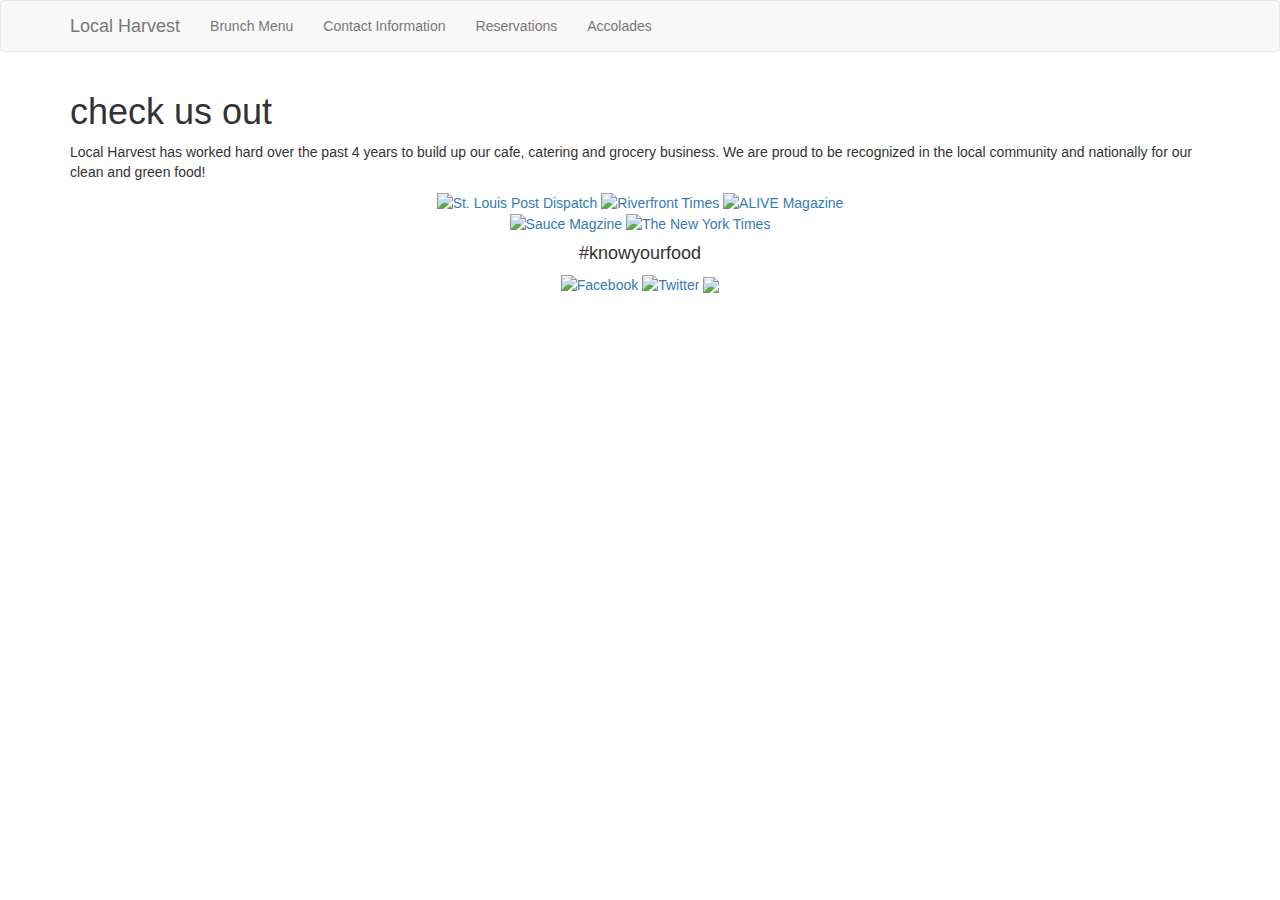
==== index_accolades.html @ 2c082894 "commit" ====
<!DOCTYPE html>
<html>

  <head>
    <meta charset='utf-8'>
    <meta http-equiv="X-UA-Compatible" content="chrome=1">
    <meta name="description" content="Local-harvest-cafe : ">

    <link href="stylesheets/bootstrap.min.css" rel="stylesheet">
    <link rel="stylesheet" type="text/css" media="screen" href="stylesheets/stylesheet.css">

    <title>Local Harvest Cafe</title>
    
  </head>


  <body>

<!--Nav Bar Start-->

  <nav class="navbar navbar-default">
  <div class="container">
    <!-- Brand and toggle get grouped for better mobile display -->
    <div class="navbar-header">
      <button type="button" class="navbar-toggle collapsed" data-toggle="collapse" data-target="#bs-example-navbar-collapse-1">
        <span class="sr-only">Toggle navigation</span>
        <span class="icon-bar"></span>
        <span class="icon-bar"></span>
        <span class="icon-bar"></span>
      </button>
      <a class="navbar-brand" href="index.html">Local Harvest</a>
    </div>

    <!-- Collect the nav links, forms, and other content for toggling -->
    <div class="collapse navbar-collapse" id="bs-example-navbar-collapse-1">
      <ul class="nav navbar-nav">
        <li><a href="index_brunch.html">Brunch Menu</a></li>
        <li><a href="index_contact.html">Contact Information</a></li>
        <li><a href="index_order.html">Reservations</a></li>
        <li><a href="index_accolades.html">Accolades</a></li>
      </ul>
    </div><!-- /.navbar-collapse -->
  </div><!-- /.container-fluid -->
  </nav>

<!--Nav Bar End-->

<!--Jumbotron Start-->

  <div class="container">
    <div class="row">
      <div class="col-md-12">
        <h1>check us out</h1>
             <p>Local Harvest has worked hard over the past 4 years to build up our cafe, catering and grocery business. We are proud to be recognized in the local community and nationally for our clean and green food!</p>
      </div>
    </div>
  </div>

<!--Jumbotron End-->
    
<!--Accolades Start-->

    <div class="accolades">

      <a href="http://www.stltoday.com/best-brunch/article_28f3eeb5-4798-552d-b7ad-91a691f2a51f.html">
      <img src="http://saintlouisautoshow.com/wp-content/uploads/2013/09/stlpd4.png" alt="St. Louis Post Dispatch" style="width:20%"></a>

      <a href="http://www.riverfronttimes.com/bestof/2013/award/best-sunday-brunch-2065146/">
      <img src="http://www.valleyparkelevator.com/ValleyParkElevator.com/News_%26_Press_files/logo185x60.gif" alt="Riverfront Times" style="width:20%"></a>

      <a href="http://www.alivemag.com/restaurants/sub_restaurants_article.cfm?ref=1669&ref2=1&story=Hot-List-2014:-Dining">
      <img src="http://www.alivemag.com/assets/images/logoAlive.gif" alt="ALIVE Magazine" style="width:20%"></a>

      <br>
      <a href="http://www.saucemagazine.com/rcresults.php?y=2013">
      <img src="http://www.greendiningalliance.org/wp-content/sled-uploads/sauce-logo-250x250.png" alt="Sauce Magzine" style="width:10%"></a>

      
      <a href="http://www.nytimes.com/2010/06/27/travel/27hours.html?pagewanted=all">
      <img src="http://upload.wikimedia.org/wikipedia/commons/7/77/The_New_York_Times_logo.png" alt="The New York Times" style="width:30%"></a>
    </div>

<!--Accolades End-->


  <!--SOCIAL MEDIA-->
    <div class="socialmedia">
      <h4>#knowyourfood</h4>
    
      <a href="https://www.facebook.com/pages/Local-Harvest-Cafe-Catering/46249174950">
      <img src="http://cdn.mysitemyway.com/etc-mysitemyway/icons/legacy-previews/icons/black-ink-grunge-stamps-textures-icons-social-media-logos/097668-black-ink-grunge-stamp-textures-icon-social-media-logos-facebook-logo-square.png" alt="Facebook" style="width:10%"></a>
      

      <a href="https://twitter.com/localharveststl">
      <img src="http://cdn.mysitemyway.com/etc-mysitemyway/webtreats/assets/posts/732/icons/grunge-stamp-new-twitter-bird-square.png" alt="Twitter" style="width:10%"></a>

      <a href="http://instagram.com/localharveststl">
      <img src="https://springbaptist.publishpath.com/Websites/springbaptist/images/Students/High_School/instagram.png" style="width:10%"></a>
    </div>
  <!--SOCIAL MEDIA-->
    

  </div>

  </body>
</html>
---- stylesheets/stylesheet.css ----
.socialmedia {
	text-align:center;
}

.accolades {
	text-align:center;
}
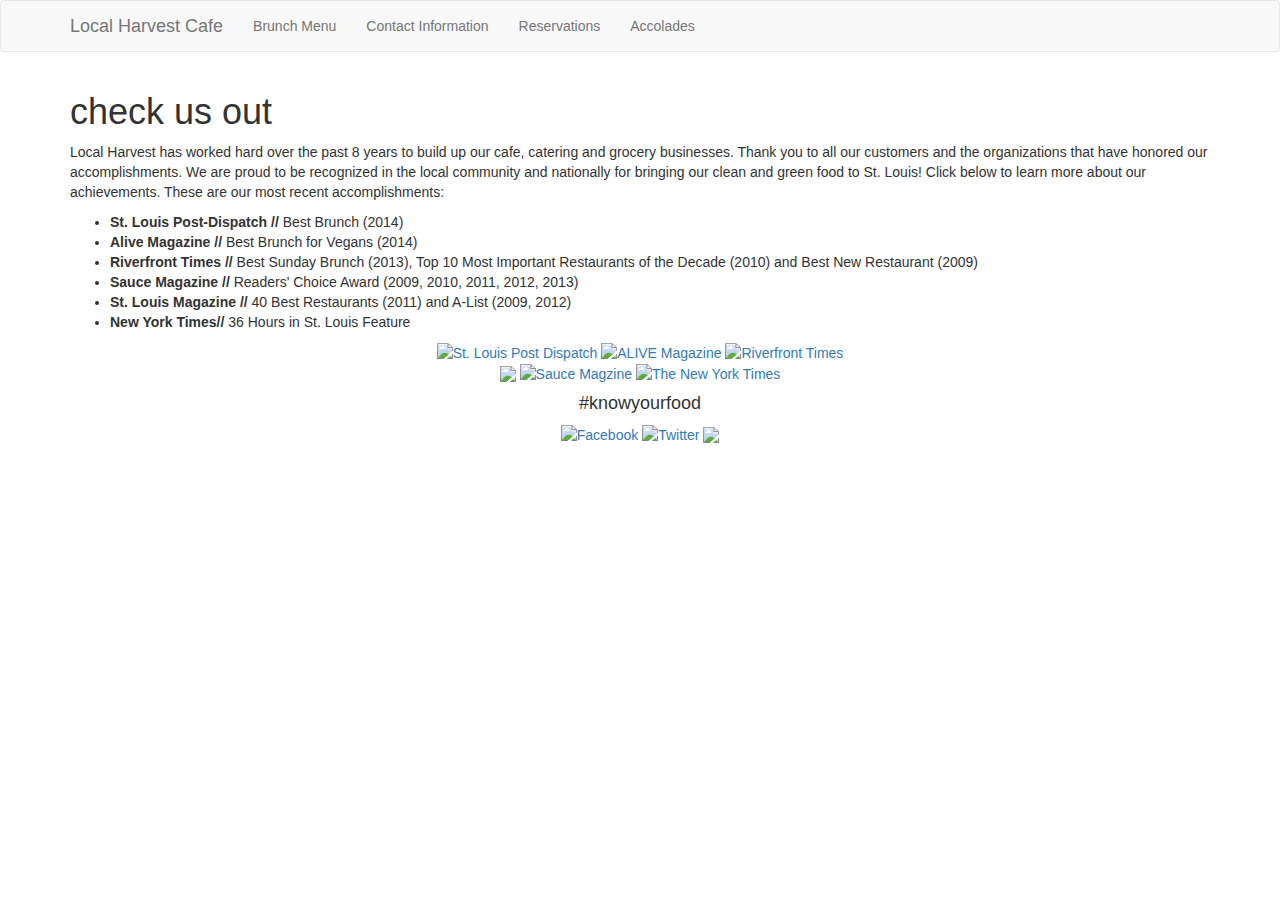
==== commit e513ef40: "commit" ====
--- a/index_accolades.html
+++ b/index_accolades.html
@@ -28,7 +28,7 @@
         <span class="icon-bar"></span>
         <span class="icon-bar"></span>
       </button>
-      <a class="navbar-brand" href="index.html">Local Harvest</a>
+      <a class="navbar-brand" href="index.html">Local Harvest Cafe</a>
     </div>
 
     <!-- Collect the nav links, forms, and other content for toggling -->
@@ -45,18 +45,26 @@
 
 <!--Nav Bar End-->
 
-<!--Jumbotron Start-->
+<!--Header Start-->
 
   <div class="container">
     <div class="row">
       <div class="col-md-12">
         <h1>check us out</h1>
-             <p>Local Harvest has worked hard over the past 4 years to build up our cafe, catering and grocery business. We are proud to be recognized in the local community and nationally for our clean and green food!</p>
+             <p>Local Harvest has worked hard over the past 8 years to build up our cafe, catering and grocery businesses. Thank you to all our customers and the organizations that have honored our accomplishments. We are proud to be recognized in the local community and nationally for bringing our clean and green food to St. Louis! Click below to learn more about our achievements. These are our most recent accomplishments:</p>
+              <ul>
+                <li><b>St. Louis Post-Dispatch //</b> Best Brunch (2014)</li>
+                <li><b>Alive Magazine //</b> Best Brunch for Vegans (2014)</li>
+                <li><b>Riverfront Times //</b> Best Sunday Brunch (2013), Top 10 Most Important Restaurants of the Decade (2010) and Best New Restaurant (2009)</li>
+                <li><b>Sauce Magazine //</b> Readers' Choice Award (2009, 2010, 2011, 2012, 2013)</li>
+                <li><b>St. Louis Magazine //</b> 40 Best Restaurants (2011) and A-List (2009, 2012)</li>
+                <li><b>New York Times//</b> 36 Hours in St. Louis Feature</li>
+              </ul>
       </div>
     </div>
   </div>
 
-<!--Jumbotron End-->
+<!--Header End-->
     
 <!--Accolades Start-->
 
@@ -65,25 +73,26 @@
       <a href="http://www.stltoday.com/best-brunch/article_28f3eeb5-4798-552d-b7ad-91a691f2a51f.html">
       <img src="http://saintlouisautoshow.com/wp-content/uploads/2013/09/stlpd4.png" alt="St. Louis Post Dispatch" style="width:20%"></a>
 
+      <a href="http://www.alivemag.com/restaurants/sub_restaurants_article.cfm?ref=1669&ref2=1&story=Hot-List-2014:-Dining">
+      <img src="http://www.alivemag.com/assets/images/logoAlive.gif" alt="ALIVE Magazine" style="width:20%"></a>
+
       <a href="http://www.riverfronttimes.com/bestof/2013/award/best-sunday-brunch-2065146/">
       <img src="http://www.valleyparkelevator.com/ValleyParkElevator.com/News_%26_Press_files/logo185x60.gif" alt="Riverfront Times" style="width:20%"></a>
 
-      <a href="http://www.alivemag.com/restaurants/sub_restaurants_article.cfm?ref=1669&ref2=1&story=Hot-List-2014:-Dining">
-      <img src="http://www.alivemag.com/assets/images/logoAlive.gif" alt="ALIVE Magazine" style="width:20%"></a>
+      <br>
+      <a href="http://www.stlmag.com/dining/Best-Restaurants-2010/"><img src="http://www.artscopestl.org/wp-content/uploads/2014/09/St-Louis-Magazine-Logo.gif"></a>
 
-      <br>
       <a href="http://www.saucemagazine.com/rcresults.php?y=2013">
       <img src="http://www.greendiningalliance.org/wp-content/sled-uploads/sauce-logo-250x250.png" alt="Sauce Magzine" style="width:10%"></a>
 
-      
       <a href="http://www.nytimes.com/2010/06/27/travel/27hours.html?pagewanted=all">
       <img src="http://upload.wikimedia.org/wikipedia/commons/7/77/The_New_York_Times_logo.png" alt="The New York Times" style="width:30%"></a>
     </div>
 
 <!--Accolades End-->
 
+<!--Social Media Start-->
 
-  <!--SOCIAL MEDIA-->
     <div class="socialmedia">
       <h4>#knowyourfood</h4>
     
@@ -97,10 +106,8 @@
       <a href="http://instagram.com/localharveststl">
       <img src="https://springbaptist.publishpath.com/Websites/springbaptist/images/Students/High_School/instagram.png" style="width:10%"></a>
     </div>
-  <!--SOCIAL MEDIA-->
-    
 
-  </div>
+<!--Social media End-->
 
   </body>
 </html>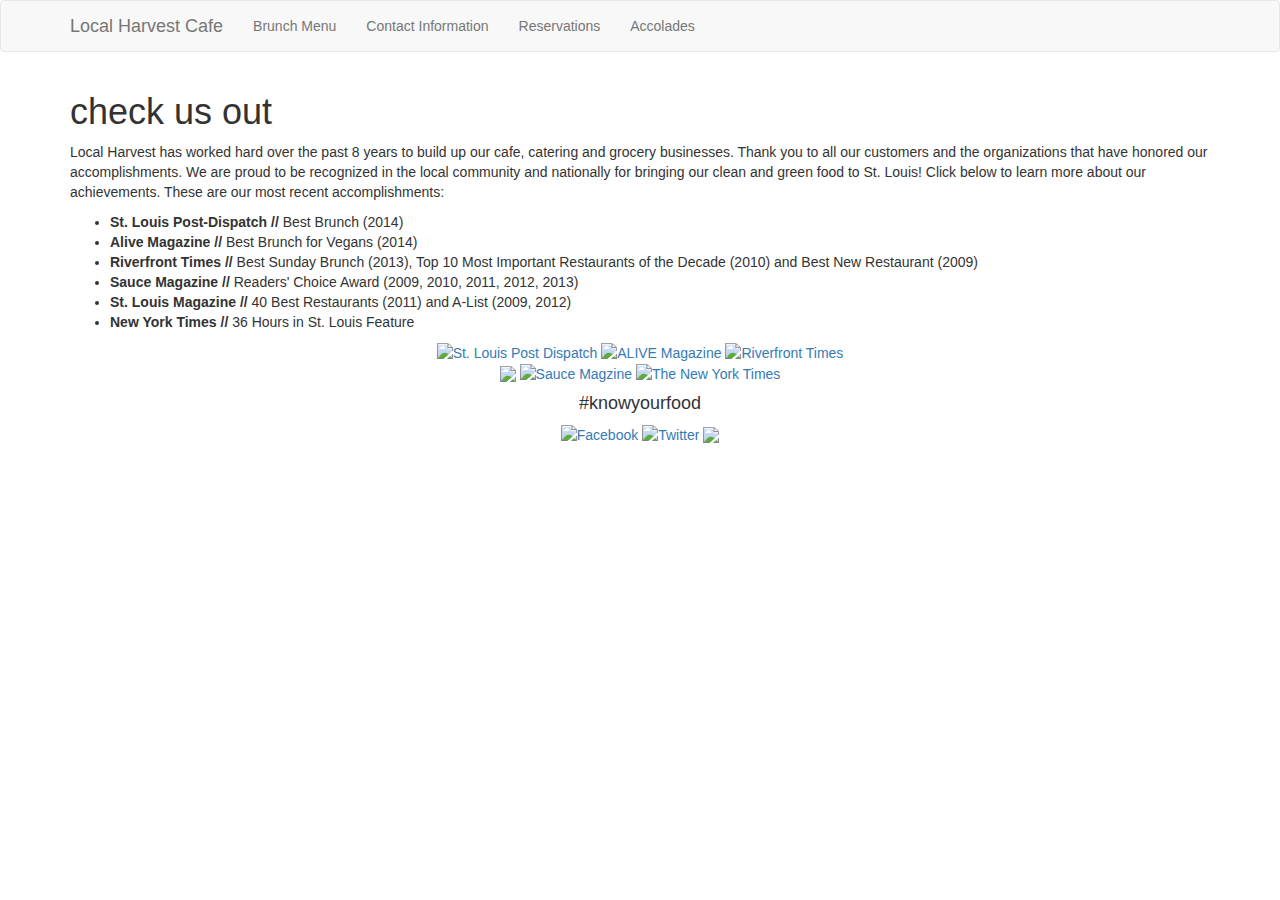
==== commit 1baf2c63: "commit" ====
--- a/index_accolades.html
+++ b/index_accolades.html
@@ -34,7 +34,7 @@
     <!-- Collect the nav links, forms, and other content for toggling -->
     <div class="collapse navbar-collapse" id="bs-example-navbar-collapse-1">
       <ul class="nav navbar-nav">
-        <li><a href="index_brunch.html">Brunch Menu</a></li>
+        <li><a href="index_brunch_savory.html">Brunch Menu</a></li>
         <li><a href="index_contact.html">Contact Information</a></li>
         <li><a href="index_order.html">Reservations</a></li>
         <li><a href="index_accolades.html">Accolades</a></li>
@@ -58,7 +58,7 @@
                 <li><b>Riverfront Times //</b> Best Sunday Brunch (2013), Top 10 Most Important Restaurants of the Decade (2010) and Best New Restaurant (2009)</li>
                 <li><b>Sauce Magazine //</b> Readers' Choice Award (2009, 2010, 2011, 2012, 2013)</li>
                 <li><b>St. Louis Magazine //</b> 40 Best Restaurants (2011) and A-List (2009, 2012)</li>
-                <li><b>New York Times//</b> 36 Hours in St. Louis Feature</li>
+                <li><b>New York Times //</b> 36 Hours in St. Louis Feature</li>
               </ul>
       </div>
     </div>
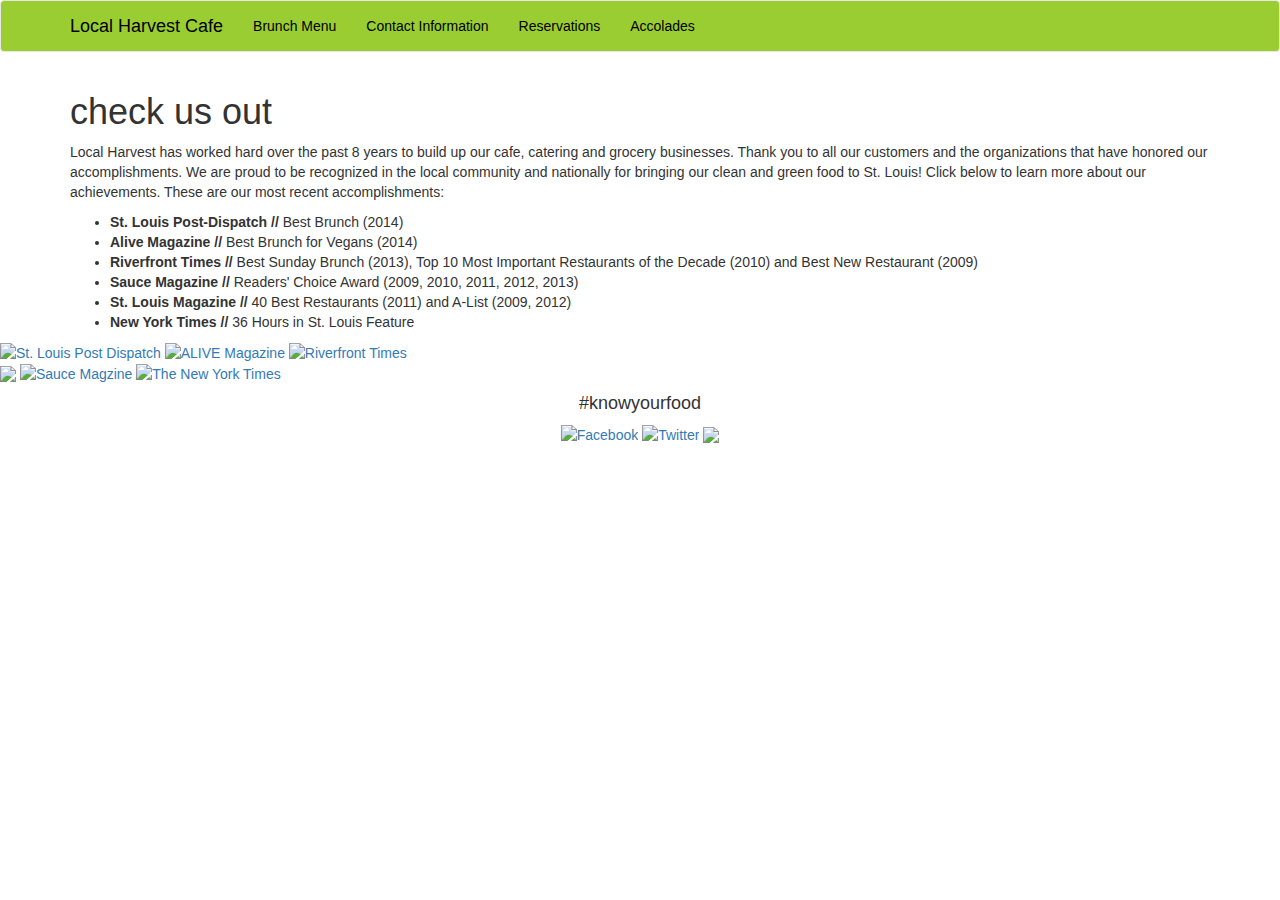
==== commit 3071d1a7: "commit" ====
--- a/index_accolades.html
+++ b/index_accolades.html
@@ -93,21 +93,20 @@
 
 <!--Social Media Start-->
 
-    <div class="socialmedia">
-      <h4>#knowyourfood</h4>
-    
+  <div class="socialmedia">
+    <h4>#knowyourfood</h4>
       <a href="https://www.facebook.com/pages/Local-Harvest-Cafe-Catering/46249174950">
-      <img src="http://cdn.mysitemyway.com/etc-mysitemyway/icons/legacy-previews/icons/black-ink-grunge-stamps-textures-icons-social-media-logos/097668-black-ink-grunge-stamp-textures-icon-social-media-logos-facebook-logo-square.png" alt="Facebook" style="width:10%"></a>
+      <img src="http://cdn.mysitemyway.com/etc-mysitemyway/icons/legacy-previews/icons/black-ink-grunge-stamps-textures-icons-social-media-logos/097668-black-ink-grunge-stamp-textures-icon-social-media-logos-facebook-logo-square.png" alt="Facebook" style="width:5%"></a>
       
 
       <a href="https://twitter.com/localharveststl">
-      <img src="http://cdn.mysitemyway.com/etc-mysitemyway/webtreats/assets/posts/732/icons/grunge-stamp-new-twitter-bird-square.png" alt="Twitter" style="width:10%"></a>
+      <img src="http://cdn.mysitemyway.com/etc-mysitemyway/webtreats/assets/posts/732/icons/grunge-stamp-new-twitter-bird-square.png" alt="Twitter" style="width:5%"></a>
 
       <a href="http://instagram.com/localharveststl">
-      <img src="https://springbaptist.publishpath.com/Websites/springbaptist/images/Students/High_School/instagram.png" style="width:10%"></a>
-    </div>
+      <img src="https://springbaptist.publishpath.com/Websites/springbaptist/images/Students/High_School/instagram.png" style="width:5%"></a>
+  </div>
 
-<!--Social media End-->
+<!--Social Media End-->
 
   </body>
 </html>--- a/stylesheets/stylesheet.css
+++ b/stylesheets/stylesheet.css
@@ -1,10 +1,33 @@
+/* stylesheet.css is a custom style sheet*/
 
+body {
+	background-image:url(http://cdn.vectorstock.com/i/composite/86,33/carrot-seamless-pattern-background-vector-2008633.jpg);
+}
 
+.navbar-default .navbar-brand {
+	color: black;
+}
+
+.navbar-default .navbar-nav>li>a {
+color: black;
+}
+
+.navbar {
+	background-color:yellowgreen;
+	color:black;
+}
+
+.jumbotron {
+	background-color:#FF8330
+
+}
+
+.thumbnail {
+	background-color:yellowgreen;
+}
 
 .socialmedia {
 	text-align:center;
+	position:relative;
+
 }
-
-.accolades {
-	text-align:center;
-}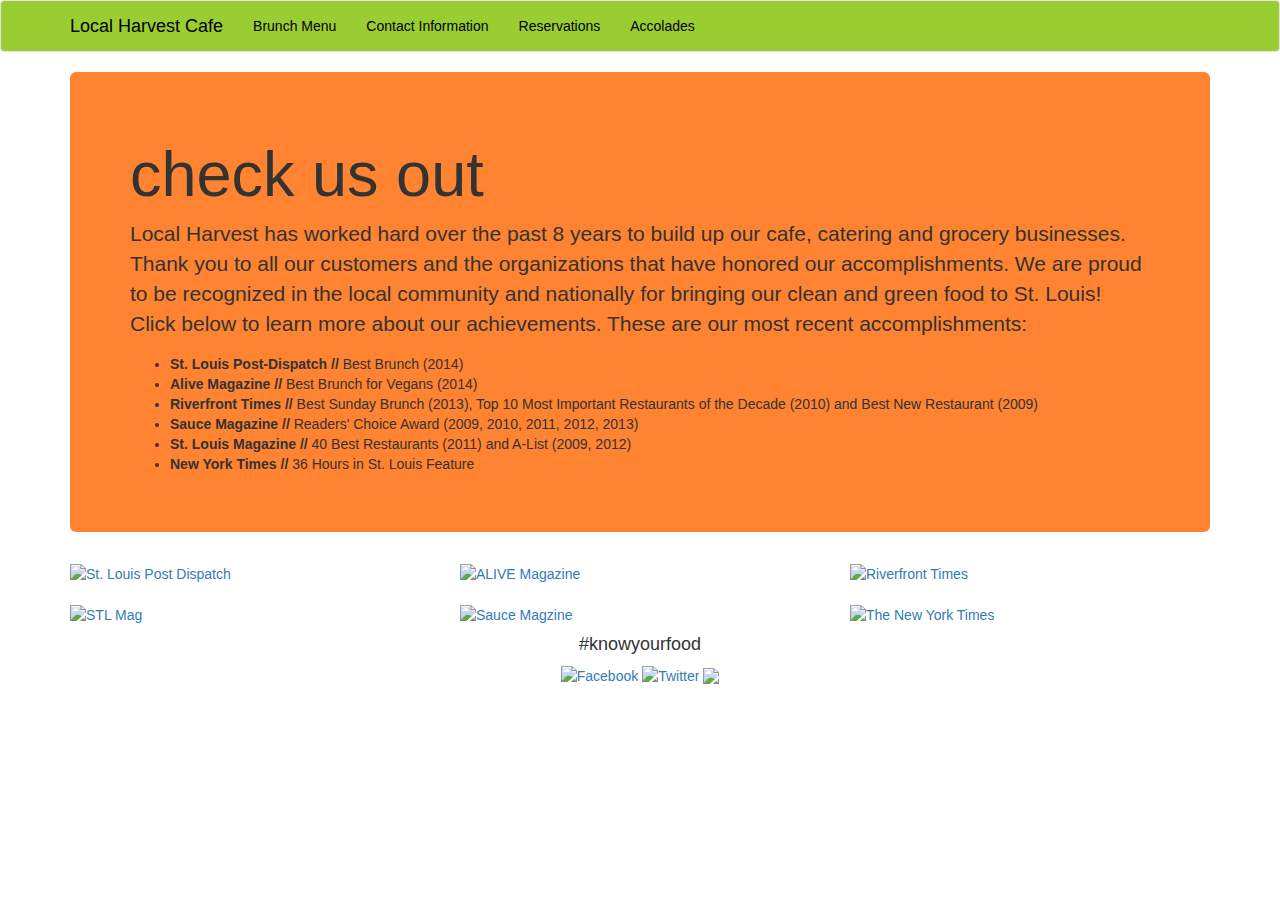
==== commit e26f98b2: "commit" ====
--- a/index_accolades.html
+++ b/index_accolades.html
@@ -50,6 +50,7 @@
   <div class="container">
     <div class="row">
       <div class="col-md-12">
+        <div class="jumbotron">
         <h1>check us out</h1>
              <p>Local Harvest has worked hard over the past 8 years to build up our cafe, catering and grocery businesses. Thank you to all our customers and the organizations that have honored our accomplishments. We are proud to be recognized in the local community and nationally for bringing our clean and green food to St. Louis! Click below to learn more about our achievements. These are our most recent accomplishments:</p>
               <ul>
@@ -60,6 +61,7 @@
                 <li><b>St. Louis Magazine //</b> 40 Best Restaurants (2011) and A-List (2009, 2012)</li>
                 <li><b>New York Times //</b> 36 Hours in St. Louis Feature</li>
               </ul>
+        </div>
       </div>
     </div>
   </div>
@@ -67,26 +69,49 @@
 <!--Header End-->
     
 <!--Accolades Start-->
+<!--ROW 1 Start-->
 
     <div class="accolades">
+      <div class="container">
 
-      <a href="http://www.stltoday.com/best-brunch/article_28f3eeb5-4798-552d-b7ad-91a691f2a51f.html">
-      <img src="http://saintlouisautoshow.com/wp-content/uploads/2013/09/stlpd4.png" alt="St. Louis Post Dispatch" style="width:20%"></a>
+        <div class="row">
+          <div class="col-md-4">
+            <a href="http://www.stltoday.com/best-brunch/article_28f3eeb5-4798-552d-b7ad-91a691f2a51f.html">
+            <img src="http://saintlouisautoshow.com/wp-content/uploads/2013/09/stlpd4.png" alt="St. Louis Post Dispatch" style="width:90%"></a>
+          </div>
 
-      <a href="http://www.alivemag.com/restaurants/sub_restaurants_article.cfm?ref=1669&ref2=1&story=Hot-List-2014:-Dining">
-      <img src="http://www.alivemag.com/assets/images/logoAlive.gif" alt="ALIVE Magazine" style="width:20%"></a>
+          <div class="col-md-4">
+            <a href="http://www.alivemag.com/restaurants/sub_restaurants_article.cfm?ref=1669&ref2=1&story=Hot-List-2014:-Dining">
+            <img src="http://www.alivemag.com/assets/images/logoAlive.gif" alt="ALIVE Magazine" style="width:90%"></a>
+          </div>
 
-      <a href="http://www.riverfronttimes.com/bestof/2013/award/best-sunday-brunch-2065146/">
-      <img src="http://www.valleyparkelevator.com/ValleyParkElevator.com/News_%26_Press_files/logo185x60.gif" alt="Riverfront Times" style="width:20%"></a>
+          <div class="col-md-4">
+            <a href="http://www.riverfronttimes.com/bestof/2013/award/best-sunday-brunch-2065146/">
+            <img src="http://www.valleyparkelevator.com/ValleyParkElevator.com/News_%26_Press_files/logo185x60.gif" alt="Riverfront Times" style="width:70%"></a>
+          </div>
+        </div>
 
-      <br>
-      <a href="http://www.stlmag.com/dining/Best-Restaurants-2010/"><img src="http://www.artscopestl.org/wp-content/uploads/2014/09/St-Louis-Magazine-Logo.gif"></a>
+<!--ROW 1 End-->
+        <br>
 
-      <a href="http://www.saucemagazine.com/rcresults.php?y=2013">
-      <img src="http://www.greendiningalliance.org/wp-content/sled-uploads/sauce-logo-250x250.png" alt="Sauce Magzine" style="width:10%"></a>
+        <div class="row">
+          <div class="col-md-4">
+            <a href="http://www.stlmag.com/dining/Best-Restaurants-2010/">
+            <img src="http://www.artscopestl.org/wp-content/uploads/2014/09/St-Louis-Magazine-Logo.gif" alt="STL Mag" style="width:70%"></a>
+          </div>
 
-      <a href="http://www.nytimes.com/2010/06/27/travel/27hours.html?pagewanted=all">
-      <img src="http://upload.wikimedia.org/wikipedia/commons/7/77/The_New_York_Times_logo.png" alt="The New York Times" style="width:30%"></a>
+          <div class="col-md-4">
+            <a href="http://www.saucemagazine.com/rcresults.php?y=2013">
+            <img src="http://www.greendiningalliance.org/wp-content/sled-uploads/sauce-logo-250x250.png" alt="Sauce Magzine" style="width:60%"></a>
+          </div>
+
+          <div class="col-md-4">
+            <a href="http://www.nytimes.com/2010/06/27/travel/27hours.html?pagewanted=all">
+            <img src="http://upload.wikimedia.org/wikipedia/commons/7/77/The_New_York_Times_logo.png" alt="The New York Times" style="width:100%"></a>
+          </div>
+        </div>
+    
+    </div>
     </div>
 
 <!--Accolades End-->
--- a/stylesheets/stylesheet.css
+++ b/stylesheets/stylesheet.css
@@ -1,4 +1,4 @@
-/* stylesheet.css is a custom style sheet*/
+/* stylesheet.css is a custom style sheet linked to all .html files */
 
 body {
 	background-image:url(http://cdn.vectorstock.com/i/composite/86,33/carrot-seamless-pattern-background-vector-2008633.jpg);
@@ -22,9 +22,10 @@
 
 }
 
-.thumbnail {
-	background-color:yellowgreen;
+.h3 {
+	text-align:center;
 }
+
 
 .socialmedia {
 	text-align:center;
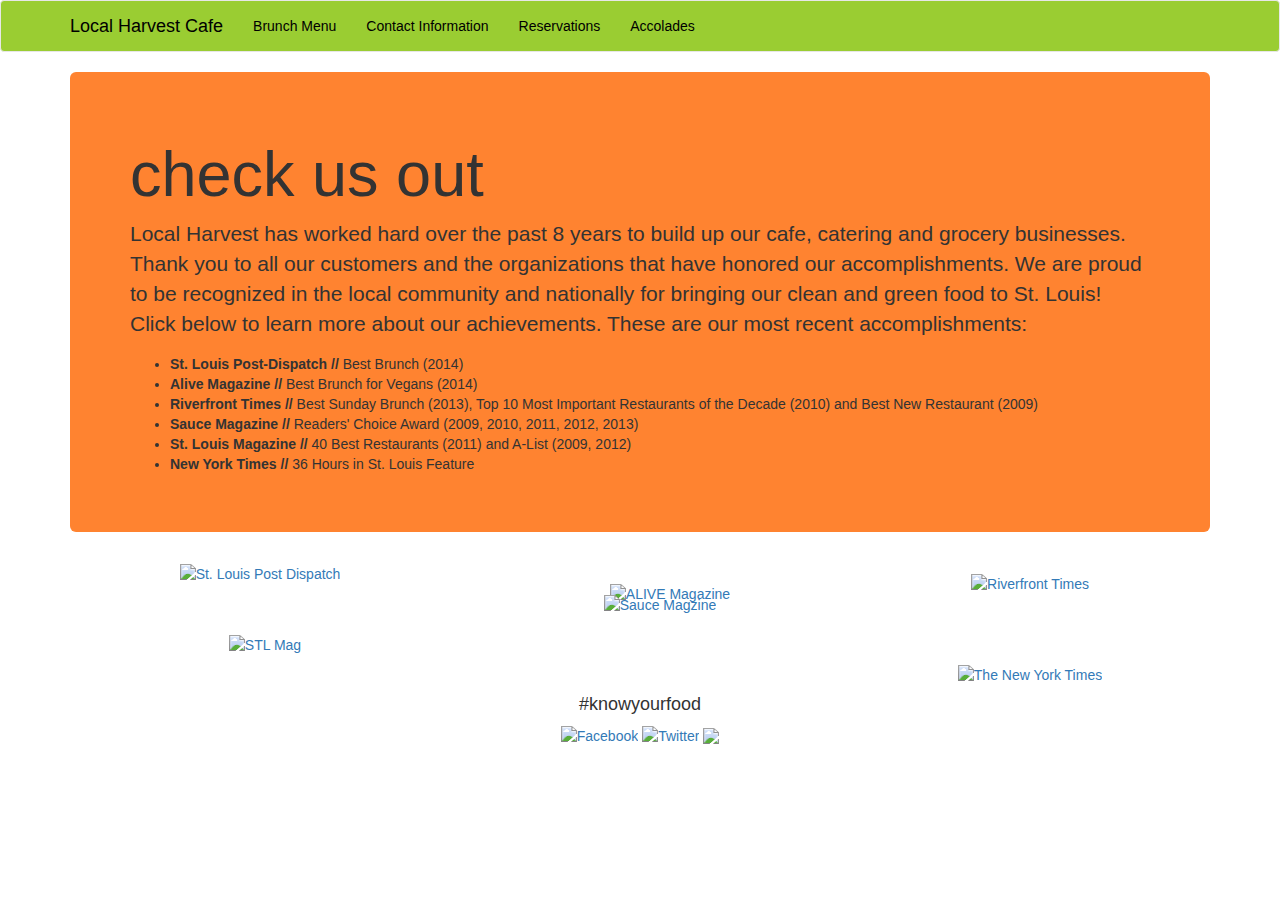
==== commit acd9c490: "commit" ====
--- a/index_accolades.html
+++ b/index_accolades.html
@@ -8,6 +8,7 @@
 
     <link href="stylesheets/bootstrap.min.css" rel="stylesheet">
     <link rel="stylesheet" type="text/css" media="screen" href="stylesheets/stylesheet.css">
+    <link rel="stylesheet" type="text/css" media="screen" href="stylesheets/stylesheet_accolades.css">
 
     <title>Local Harvest Cafe</title>
     
@@ -76,38 +77,52 @@
 
         <div class="row">
           <div class="col-md-4">
+          <div class="stl-post-dispatch">
             <a href="http://www.stltoday.com/best-brunch/article_28f3eeb5-4798-552d-b7ad-91a691f2a51f.html">
-            <img src="http://saintlouisautoshow.com/wp-content/uploads/2013/09/stlpd4.png" alt="St. Louis Post Dispatch" style="width:90%"></a>
+            <img src="http://saintlouisautoshow.com/wp-content/uploads/2013/09/stlpd4.png" alt="St. Louis Post Dispatch" style="width:110%"></a>
+          </div>
           </div>
 
           <div class="col-md-4">
+          <div class="alive-mag">
             <a href="http://www.alivemag.com/restaurants/sub_restaurants_article.cfm?ref=1669&ref2=1&story=Hot-List-2014:-Dining">
             <img src="http://www.alivemag.com/assets/images/logoAlive.gif" alt="ALIVE Magazine" style="width:90%"></a>
           </div>
+          </div>
 
           <div class="col-md-4">
+          <div class="riverfront">
             <a href="http://www.riverfronttimes.com/bestof/2013/award/best-sunday-brunch-2065146/">
             <img src="http://www.valleyparkelevator.com/ValleyParkElevator.com/News_%26_Press_files/logo185x60.gif" alt="Riverfront Times" style="width:70%"></a>
+          </div>
           </div>
         </div>
 
 <!--ROW 1 End-->
         <br>
+        <br>
+        <br>
 
         <div class="row">
           <div class="col-md-4">
+          <div class="stl-mag">
             <a href="http://www.stlmag.com/dining/Best-Restaurants-2010/">
             <img src="http://www.artscopestl.org/wp-content/uploads/2014/09/St-Louis-Magazine-Logo.gif" alt="STL Mag" style="width:70%"></a>
           </div>
+          </div>
 
           <div class="col-md-4">
+          <div class="sauce-mag">
             <a href="http://www.saucemagazine.com/rcresults.php?y=2013">
             <img src="http://www.greendiningalliance.org/wp-content/sled-uploads/sauce-logo-250x250.png" alt="Sauce Magzine" style="width:60%"></a>
           </div>
+          </div>
 
           <div class="col-md-4">
+          <div class="nytimes">
             <a href="http://www.nytimes.com/2010/06/27/travel/27hours.html?pagewanted=all">
             <img src="http://upload.wikimedia.org/wikipedia/commons/7/77/The_New_York_Times_logo.png" alt="The New York Times" style="width:100%"></a>
+          </div>
           </div>
         </div>
     
@@ -118,7 +133,7 @@
 
 <!--Social Media Start-->
 
-  <div class="socialmedia">
+  <footer>
     <h4>#knowyourfood</h4>
       <a href="https://www.facebook.com/pages/Local-Harvest-Cafe-Catering/46249174950">
       <img src="http://cdn.mysitemyway.com/etc-mysitemyway/icons/legacy-previews/icons/black-ink-grunge-stamps-textures-icons-social-media-logos/097668-black-ink-grunge-stamp-textures-icon-social-media-logos-facebook-logo-square.png" alt="Facebook" style="width:5%"></a>
@@ -129,7 +144,7 @@
 
       <a href="http://instagram.com/localharveststl">
       <img src="https://springbaptist.publishpath.com/Websites/springbaptist/images/Students/High_School/instagram.png" style="width:5%"></a>
-  </div>
+  </footer>
 
 <!--Social Media End-->
 
--- a/stylesheets/stylesheet.css
+++ b/stylesheets/stylesheet.css
@@ -27,8 +27,7 @@
 }
 
 
-.socialmedia {
+footer {
+	bottom:0;
 	text-align:center;
-	position:relative;
-
 }
--- a/stylesheets/stylesheet_accolades.css
+++ b/stylesheets/stylesheet_accolades.css
@@ -0,0 +1,30 @@
+/* stylesheet.css is a custom style sheet linked to index_accolades.html file */
+
+.col-md-4 {
+	text-align:center;
+	position:relative;
+}
+
+.stl-post-dispatch {
+	margin-left:20px;
+}
+
+.alive-mag {
+	margin-top:20px;
+	margin-left:60px;
+}
+
+.riverfront {
+	margin-top:10px;
+}
+
+.stl-mag {
+	margin-top:-30px;
+	margin-left:30px;
+}
+
+.sauce-mag {
+	margin-top:-70px;
+	margin-left:40px;
+}
+
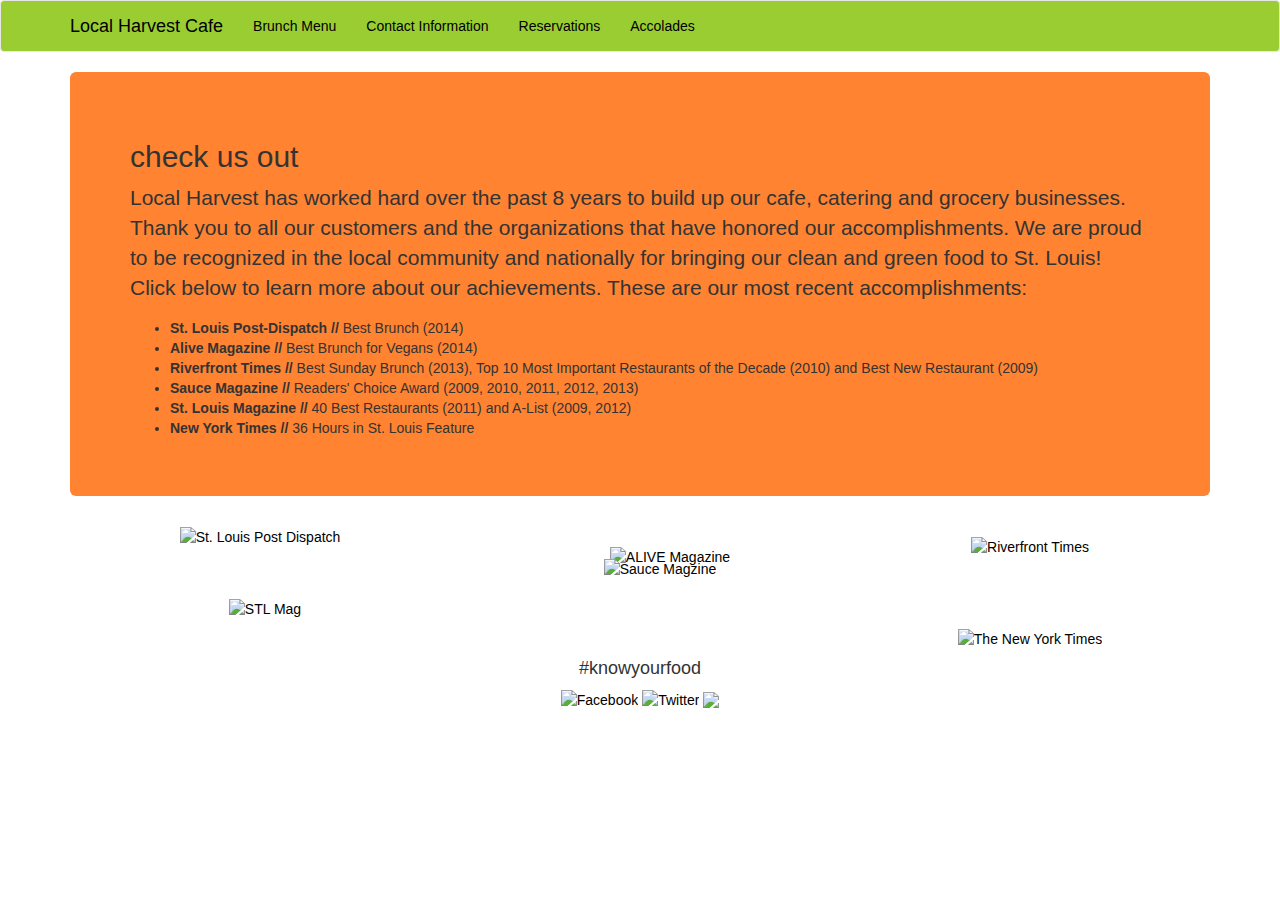
==== commit 4cf4a3e1: "commit" ====
--- a/index_accolades.html
+++ b/index_accolades.html
@@ -52,7 +52,7 @@
     <div class="row">
       <div class="col-md-12">
         <div class="jumbotron">
-        <h1>check us out</h1>
+        <h2>check us out</h2>
              <p>Local Harvest has worked hard over the past 8 years to build up our cafe, catering and grocery businesses. Thank you to all our customers and the organizations that have honored our accomplishments. We are proud to be recognized in the local community and nationally for bringing our clean and green food to St. Louis! Click below to learn more about our achievements. These are our most recent accomplishments:</p>
               <ul>
                 <li><b>St. Louis Post-Dispatch //</b> Best Brunch (2014)</li>
--- a/stylesheets/stylesheet_accolades.css
+++ b/stylesheets/stylesheet_accolades.css
@@ -28,3 +28,22 @@
 	margin-left:40px;
 }
 
+.thumbnail {
+	background-color:#ff8330;
+}
+
+.btn {
+	background-color:yellowgreen;
+}
+
+a:link, a:visited {
+	color:black;
+}
+
+a:hover {
+	text-decoration:none;
+	color:white;
+}
+
+
+
